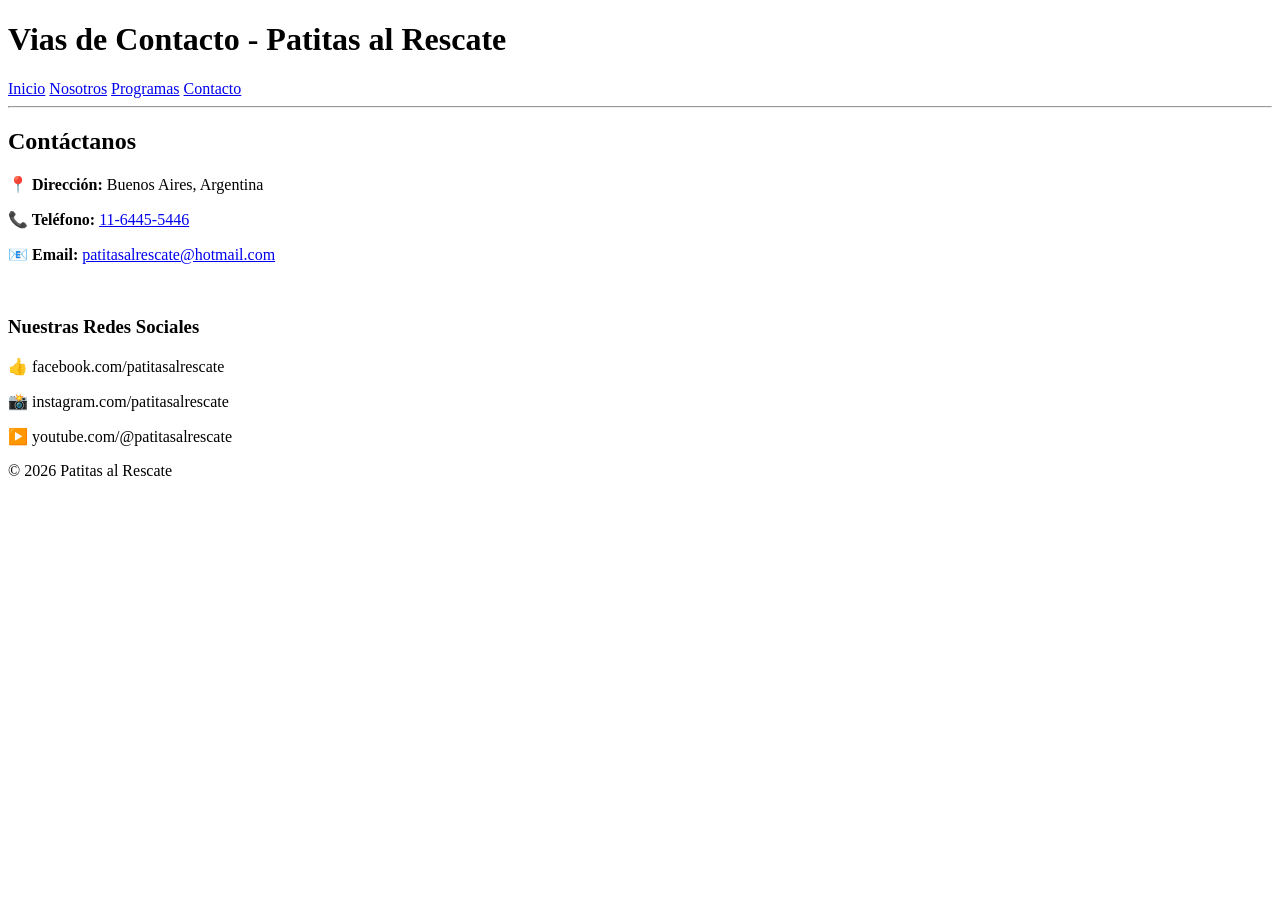
==== contacto.html @ 2e7d8e80 "add:cree las paginas contacto y programas" ====
<!DOCTYPE html>
<html lang="es">
<head>
    <meta charset="UTF-8">
    <meta name="viewport" content="width=device-width, initial-scale=1.0">
    <title>Contacto - Patitas al Rescate</title>
</head>

<body>
    <!-- encabezado / menu -->
    <header>
        <h1>Vias de Contacto - Patitas al Rescate</h1>
        
         <nav>
            <a href="index.html" >Inicio</a>
            <a href="nosotros.html" >Nosotros</a>
            <a href="programas.html" >Programas</a>
            <a href="contacto.html">Contacto</a>
         </nav>
         <hr>
    </header>
    <main>
        <section>
        <h2>Contáctanos</h2>
        
            <p><strong>📍 Dirección:</strong> Buenos Aires, Argentina</p>
            <p><strong>📞 Teléfono:</strong> <a href="tel:1164455446">11-6445-5446</a></p>
            <p><strong>📧 Email:</strong> <a href="mailto:patitasalrescate@hotmail.com">patitasalrescate@hotmail.com</a></p>
        </section>
        <br>


         <section>
        <h3>Nuestras Redes Sociales</h3>

            <p>👍 facebook.com/patitasalrescate</p>
            <p>📸 instagram.com/patitasalrescate</p>
            <p>▶️ youtube.com/@patitasalrescate</p>

        </section>
     </main>

<footer>
    <p>© 2026 Patitas al Rescate</p>
</footer>

</body>
</html>
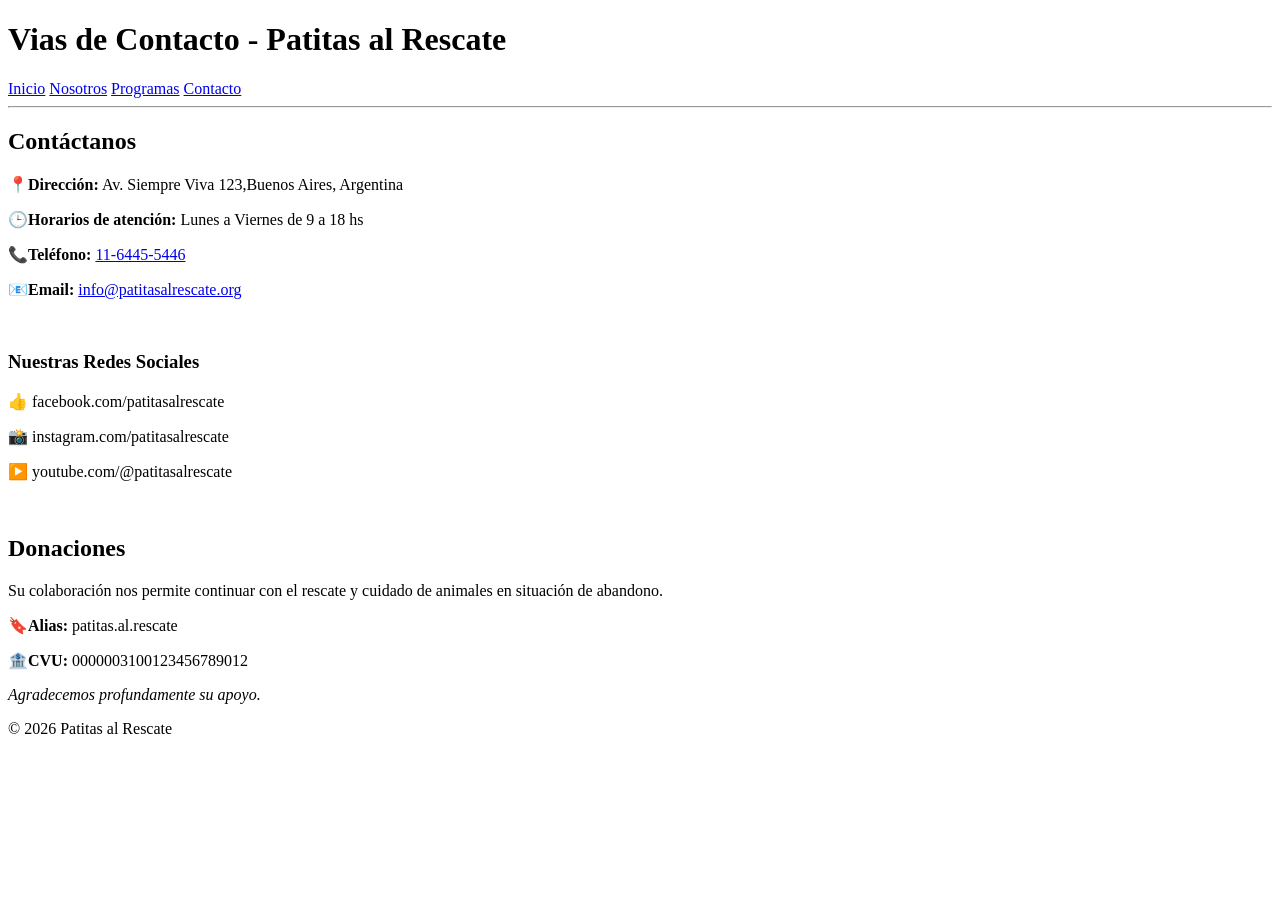
==== commit 78aa42e0: "agregue section de donaciones" ====
--- a/contacto.html
+++ b/contacto.html
@@ -23,20 +23,30 @@
         <section>
         <h2>Contáctanos</h2>
         
-            <p><strong>📍 Dirección:</strong> Buenos Aires, Argentina</p>
-            <p><strong>📞 Teléfono:</strong> <a href="tel:1164455446">11-6445-5446</a></p>
-            <p><strong>📧 Email:</strong> <a href="mailto:patitasalrescate@hotmail.com">patitasalrescate@hotmail.com</a></p>
+            <p><strong>📍Dirección:</strong> Av. Siempre Viva 123,Buenos Aires, Argentina</p>
+            <p><strong>🕒Horarios de atención:</strong> Lunes a Viernes de 9 a 18 hs</p>
+            <p><strong>📞Teléfono:</strong> <a href="tel:1164455446">11-6445-5446</a></p>
+            <p><strong>📧Email:</strong> <a href="mailto:info@patitasalrescate.org">info@patitasalrescate.org</a></p>
         </section>
         <br>
 
 
-         <section>
+        <section>
         <h3>Nuestras Redes Sociales</h3>
 
             <p>👍 facebook.com/patitasalrescate</p>
             <p>📸 instagram.com/patitasalrescate</p>
             <p>▶️ youtube.com/@patitasalrescate</p>
 
+        </section>
+            <br>
+        
+        <section>
+        <h2>Donaciones</h2>
+            <p>Su colaboración nos permite continuar con el rescate y cuidado de animales en situación de abandono.</p>
+            <p><strong>🔖Alias:</strong> patitas.al.rescate</p>
+            <p><strong>🏦CVU:</strong> 0000003100123456789012</p>
+            <p><em>Agradecemos profundamente su apoyo.</em></p>
         </section>
      </main>
 
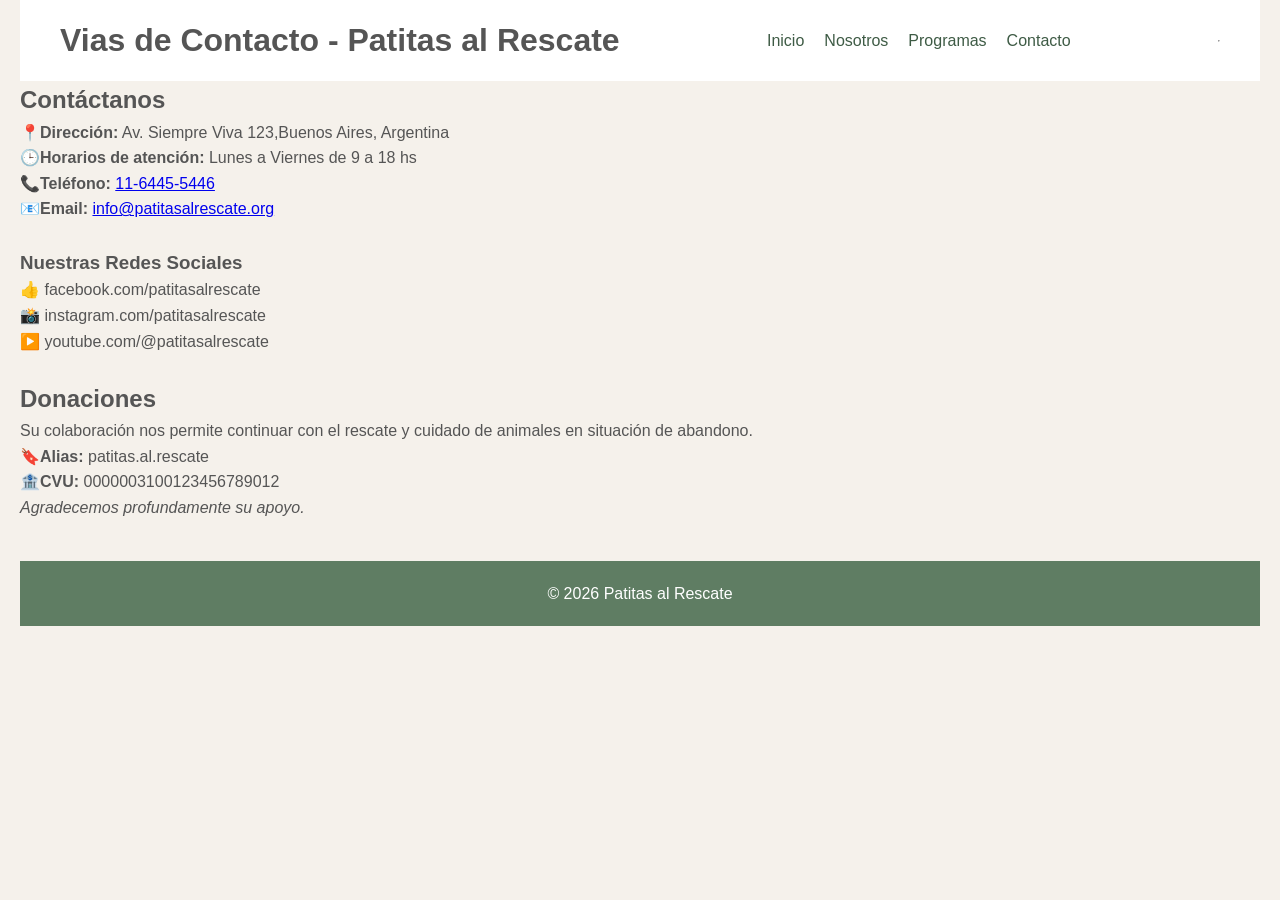
==== commit 2499e2d4: "hice css correspondinte a los integrantes 1 y 2" ====
--- a/contacto.html
+++ b/contacto.html
@@ -1,6 +1,7 @@
 <!DOCTYPE html>
 <html lang="es">
 <head>
+    <link rel="stylesheet" href="css\estilos.css">
     <meta charset="UTF-8">
     <meta name="viewport" content="width=device-width, initial-scale=1.0">
     <title>Contacto - Patitas al Rescate</title>
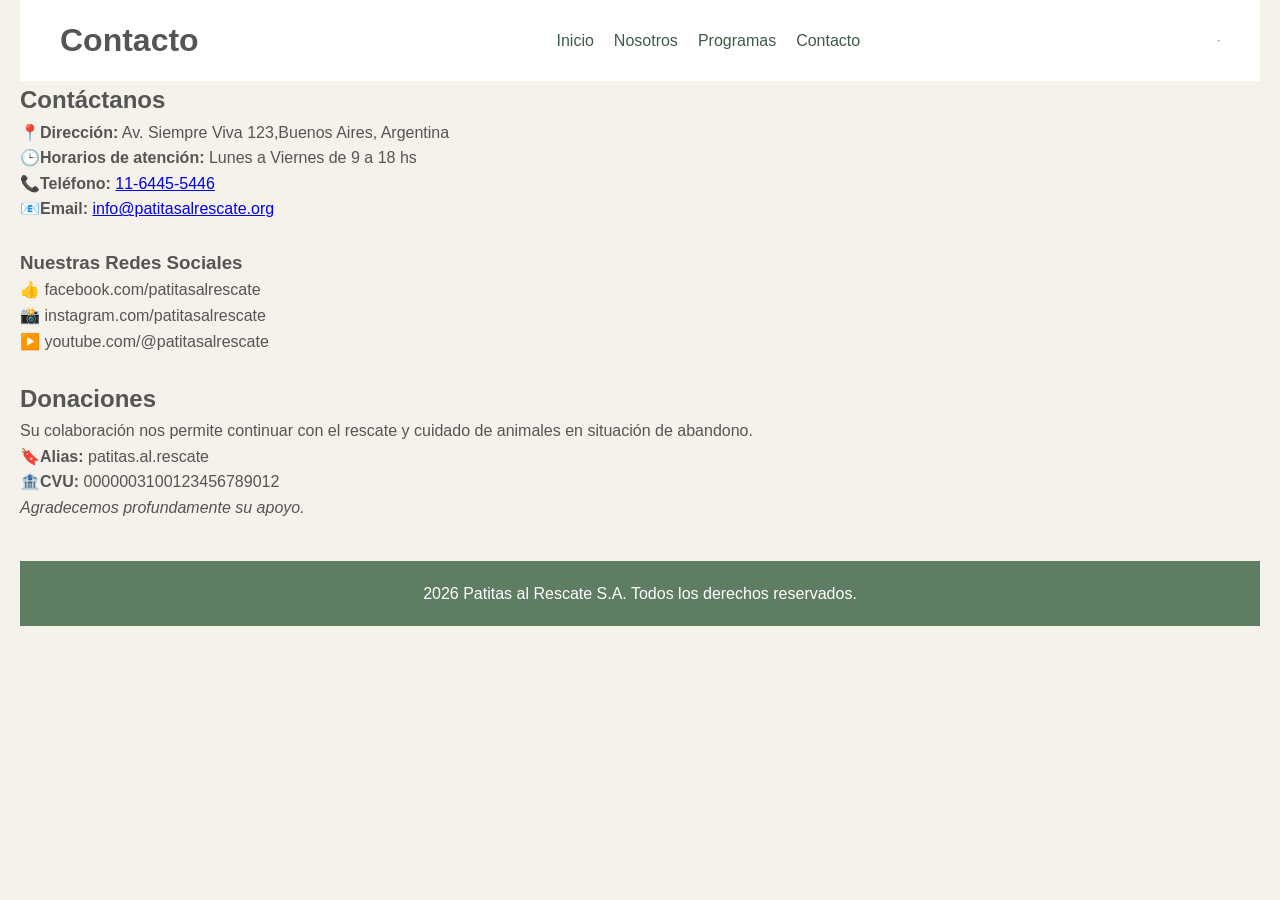
==== commit 59edd49f: "hice cambio de footer" ====
--- a/contacto.html
+++ b/contacto.html
@@ -4,13 +4,13 @@
     <link rel="stylesheet" href="css\estilos.css">
     <meta charset="UTF-8">
     <meta name="viewport" content="width=device-width, initial-scale=1.0">
-    <title>Contacto - Patitas al Rescate</title>
+    <title>Contacto</title>
 </head>
 
 <body>
     <!-- encabezado / menu -->
     <header>
-        <h1>Vias de Contacto - Patitas al Rescate</h1>
+        <h1>Contacto</h1>
         
          <nav>
             <a href="index.html" >Inicio</a>
@@ -52,7 +52,7 @@
      </main>
 
 <footer>
-    <p>© 2026 Patitas al Rescate</p>
+    <p>2026 Patitas al Rescate S.A. Todos los derechos reservados.</p>
 </footer>
 
 </body>
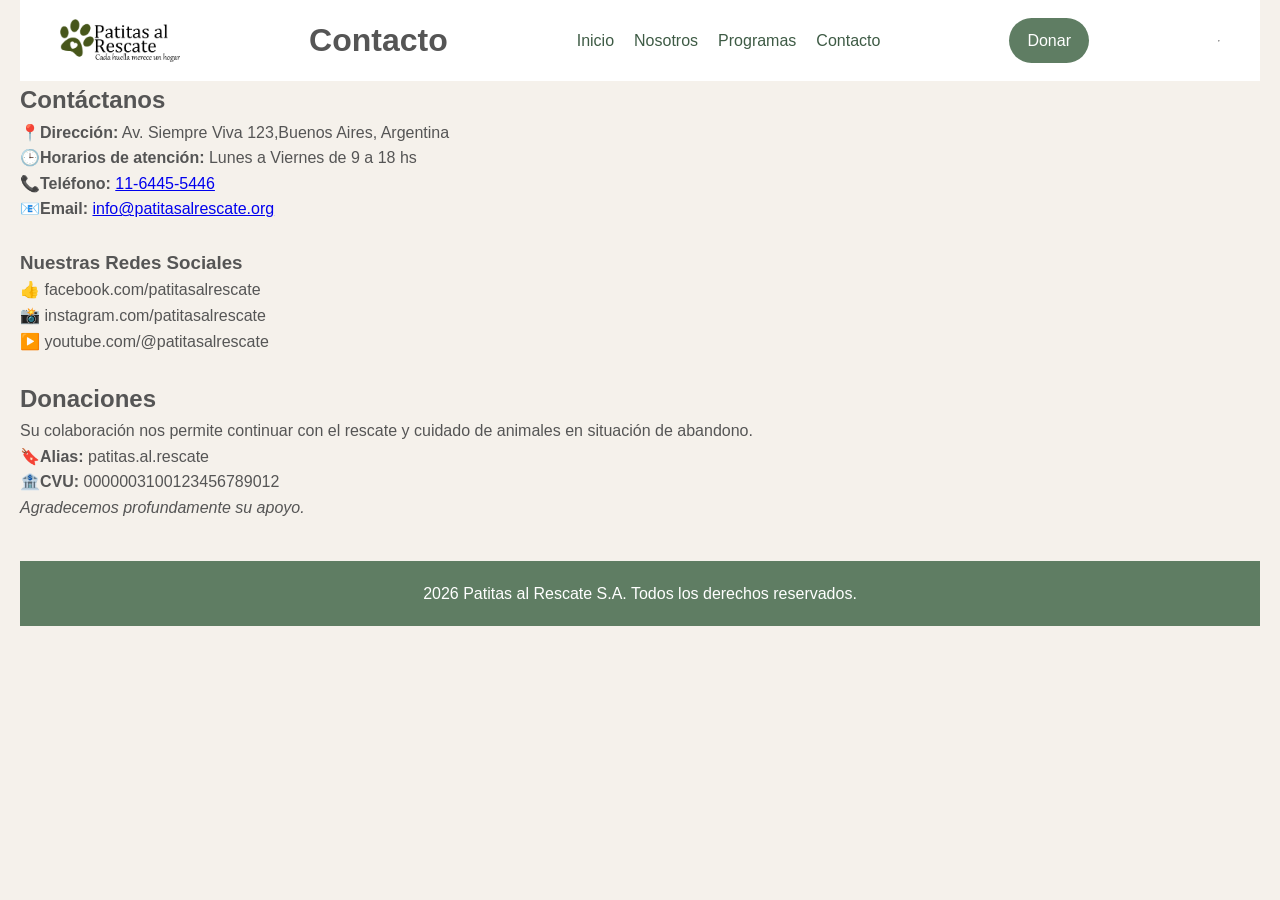
==== commit c4f71a0d: "cambie titulo de pagina" ====
--- a/contacto.html
+++ b/contacto.html
@@ -10,6 +10,7 @@
 <body>
     <!-- encabezado / menu -->
     <header>
+        <img src="Imagenes\logo\Logo - patitas al rescate.png" alt="Patitas al Rescate" class="logo"> 
         <h1>Contacto</h1>
         
          <nav>
@@ -18,6 +19,7 @@
             <a href="programas.html" >Programas</a>
             <a href="contacto.html">Contacto</a>
          </nav>
+         <a href="#" class="boton-donar">Donar</a>
          <hr>
     </header>
     <main>
